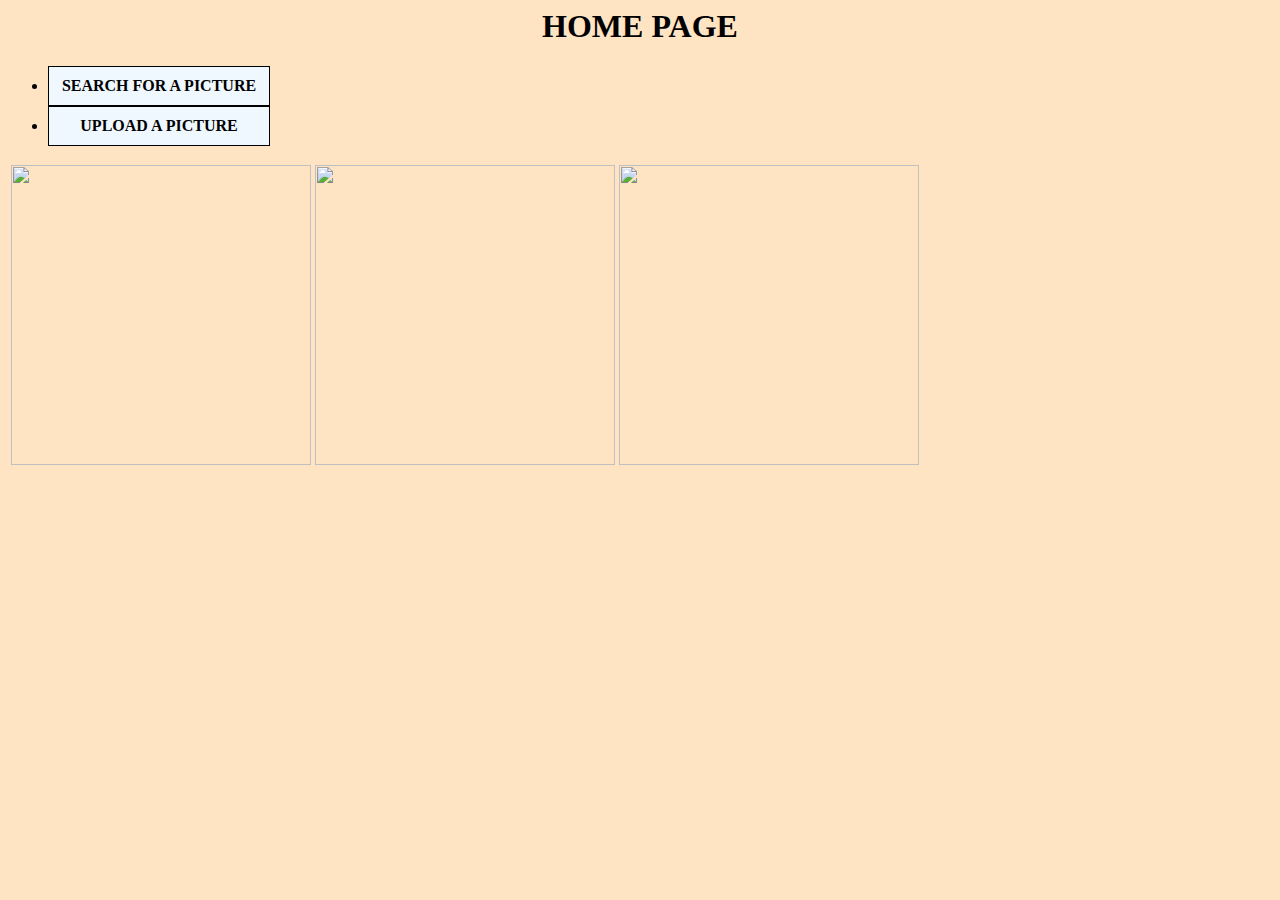
==== index.html @ eeefd2f6 "1st change" ====
<html lang="en">
<head>
    <meta charset="UTF-8">
    <meta http-equiv="X-UA-Compatible" content="IE=edge">
    <meta name="viewport" content="width=device-width, initial-scale=1.0">
    <title>Home page</title>
    <link rel="stylesheet" href="index-style.css">
</head>
<body>

    <h1>HOME PAGE</h1>
    
    <ul>
        <li><a href="./second page.html">SEARCH FOR A PICTURE</a></li>
        <li><a href="./third page.html">UPLOAD A PICTURE</a></li>
    </ul>
        <table>
            <tr>
                <td><img width="300px" height="300px" src="D:\Desktop\html photos\banana.jpg" alt=""></td>
                <td><img width="300px" height="300px" src="D:\Desktop\html photos\pineapple.jpg" alt=""></td>
                <td><img width="300px" height="300px" src="D:\Desktop\html photos\strawberry.jpg" alt=""></td>
            </tr>
        </table>
    

</body>
</html>
---- index-style.css ----
ul li a{
    color:black;
    padding: 10px;
    text-decoration: none;
    display: block;
    width: 200px;
    text-align: center;
    font-weight: bold;
    text-transform: uppercase;
    border: 1px solid black;
    background-color: aliceblue;
}

ul li a:hover{
    background-color:crimson;
}


*{
    background-color: bisque;
}

#text{
    background-color: aliceblue;
}

h1 {
    text-align: center;
}
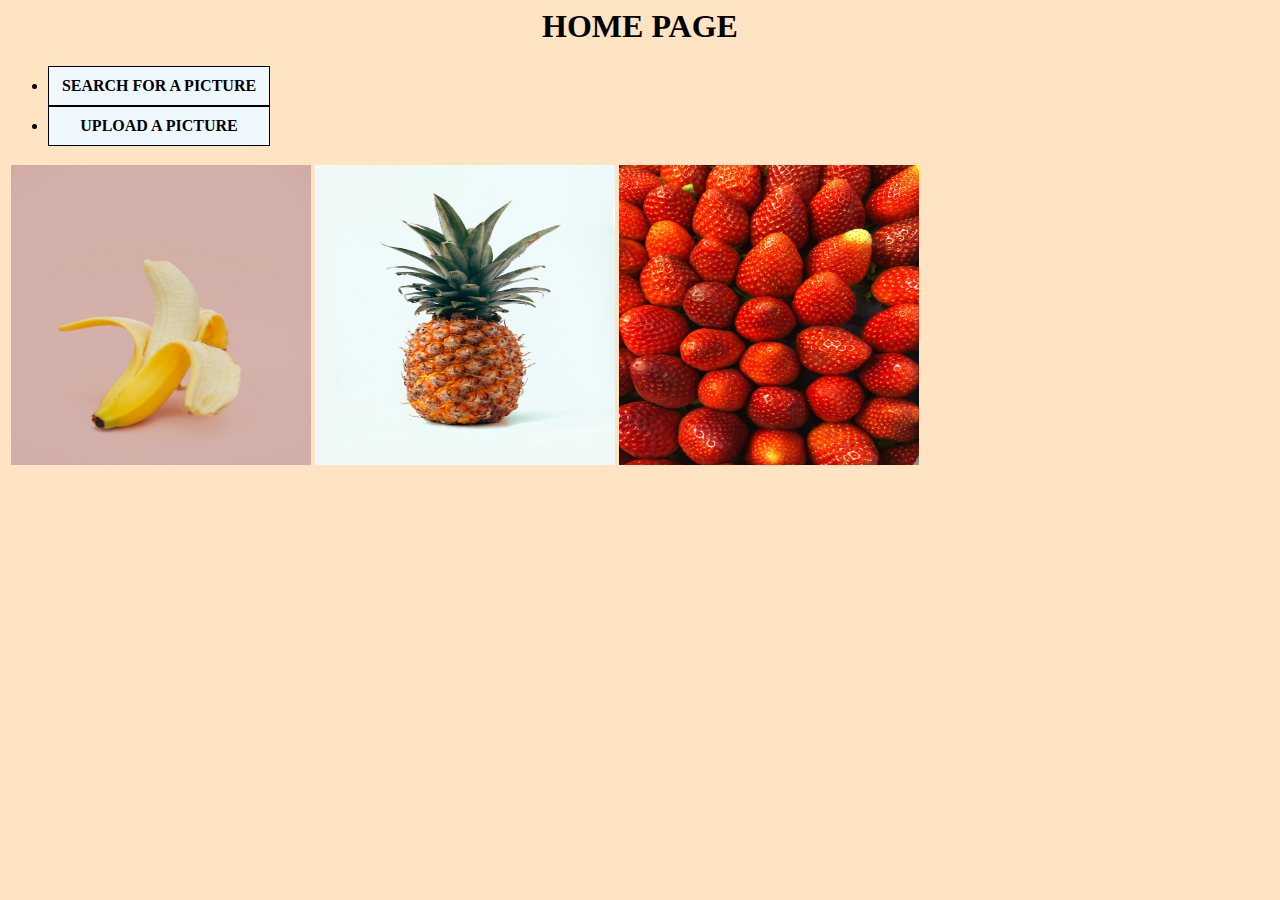
==== commit f68abc1c: "tt" ====
--- a/index.html
+++ b/index.html
@@ -16,9 +16,9 @@
     </ul>
         <table>
             <tr>
-                <td><img width="300px" height="300px" src="D:\Desktop\html photos\banana.jpg" alt=""></td>
-                <td><img width="300px" height="300px" src="D:\Desktop\html photos\pineapple.jpg" alt=""></td>
-                <td><img width="300px" height="300px" src="D:\Desktop\html photos\strawberry.jpg" alt=""></td>
+                <td><img width="300px" height="300px" src="./banana.jpg" alt=""></td>
+                <td><img width="300px" height="300px" src="./pineapple.jpg" alt=""></td>
+                <td><img width="300px" height="300px" src="./strawberry.jpg" alt=""></td>
             </tr>
         </table>
     
